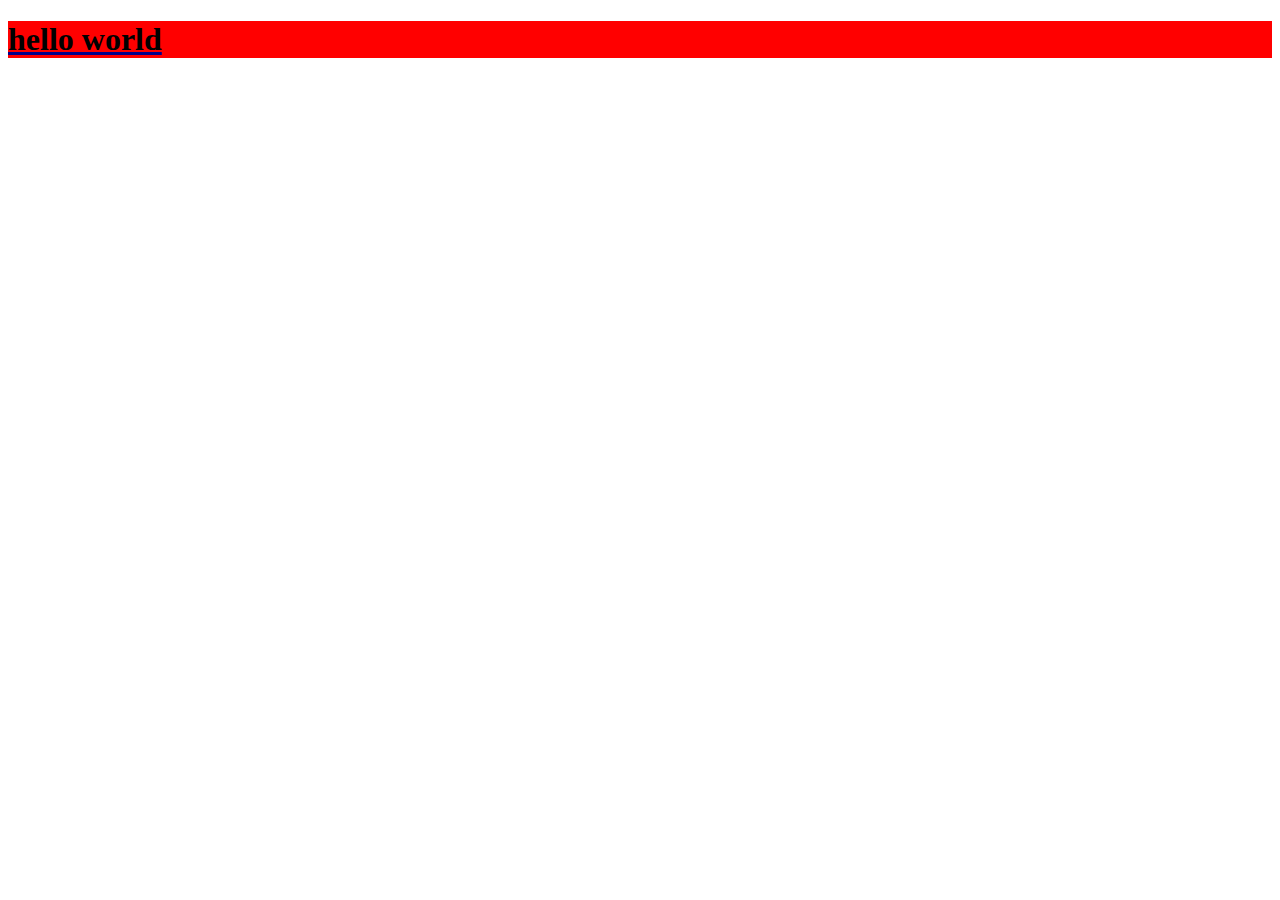
==== index.html @ be40f279 "initial commit" ====
<!DOCTYPE html>
<html lang="en">
<head>
    
    <meta charset="UTF-8">
    <meta name="viewport" content="width=device-width, initial-scale=1.0">
    <title>Document</title>
</head>
<style>
    h1{
        background-color: red;
        text-decoration: underline darkblue ;
        padding-right: 290px;
    }
</style>
<body>
    <h1 class="h1">hello world</h1>
</body>
</html>
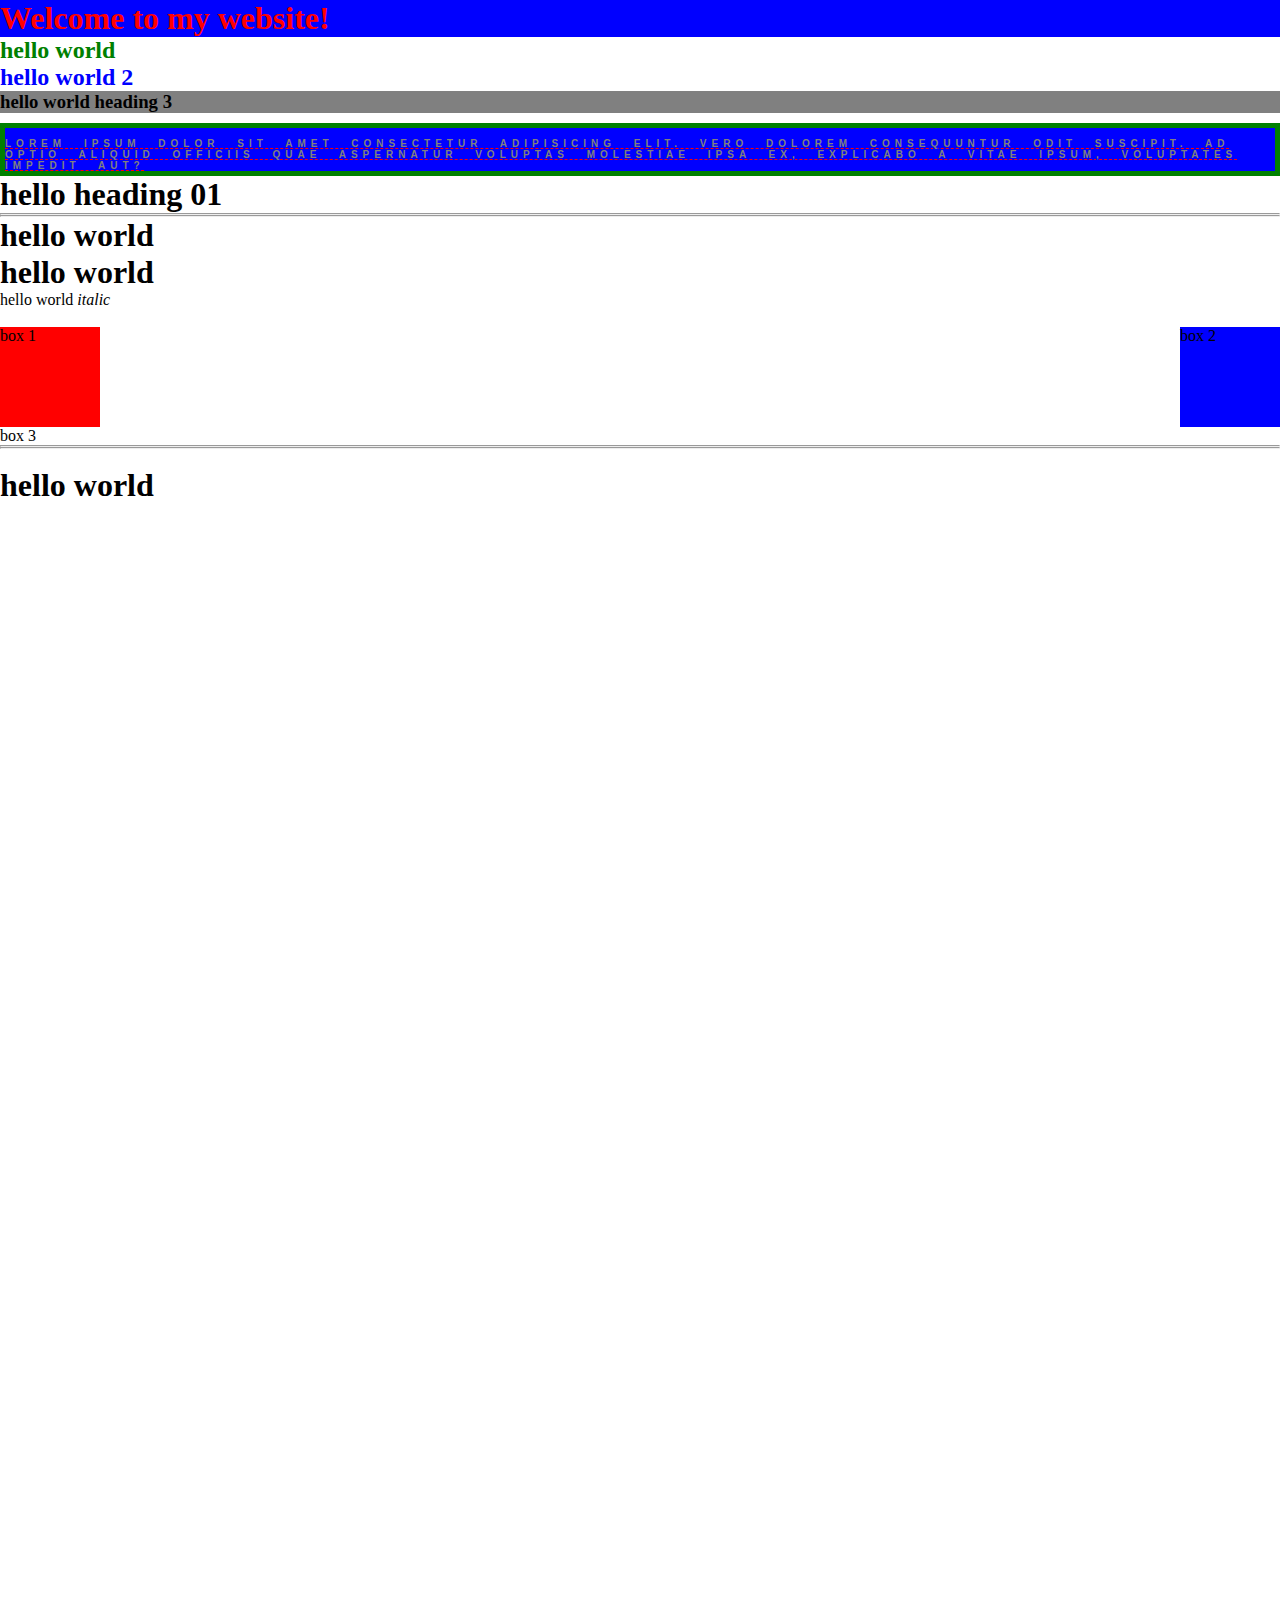
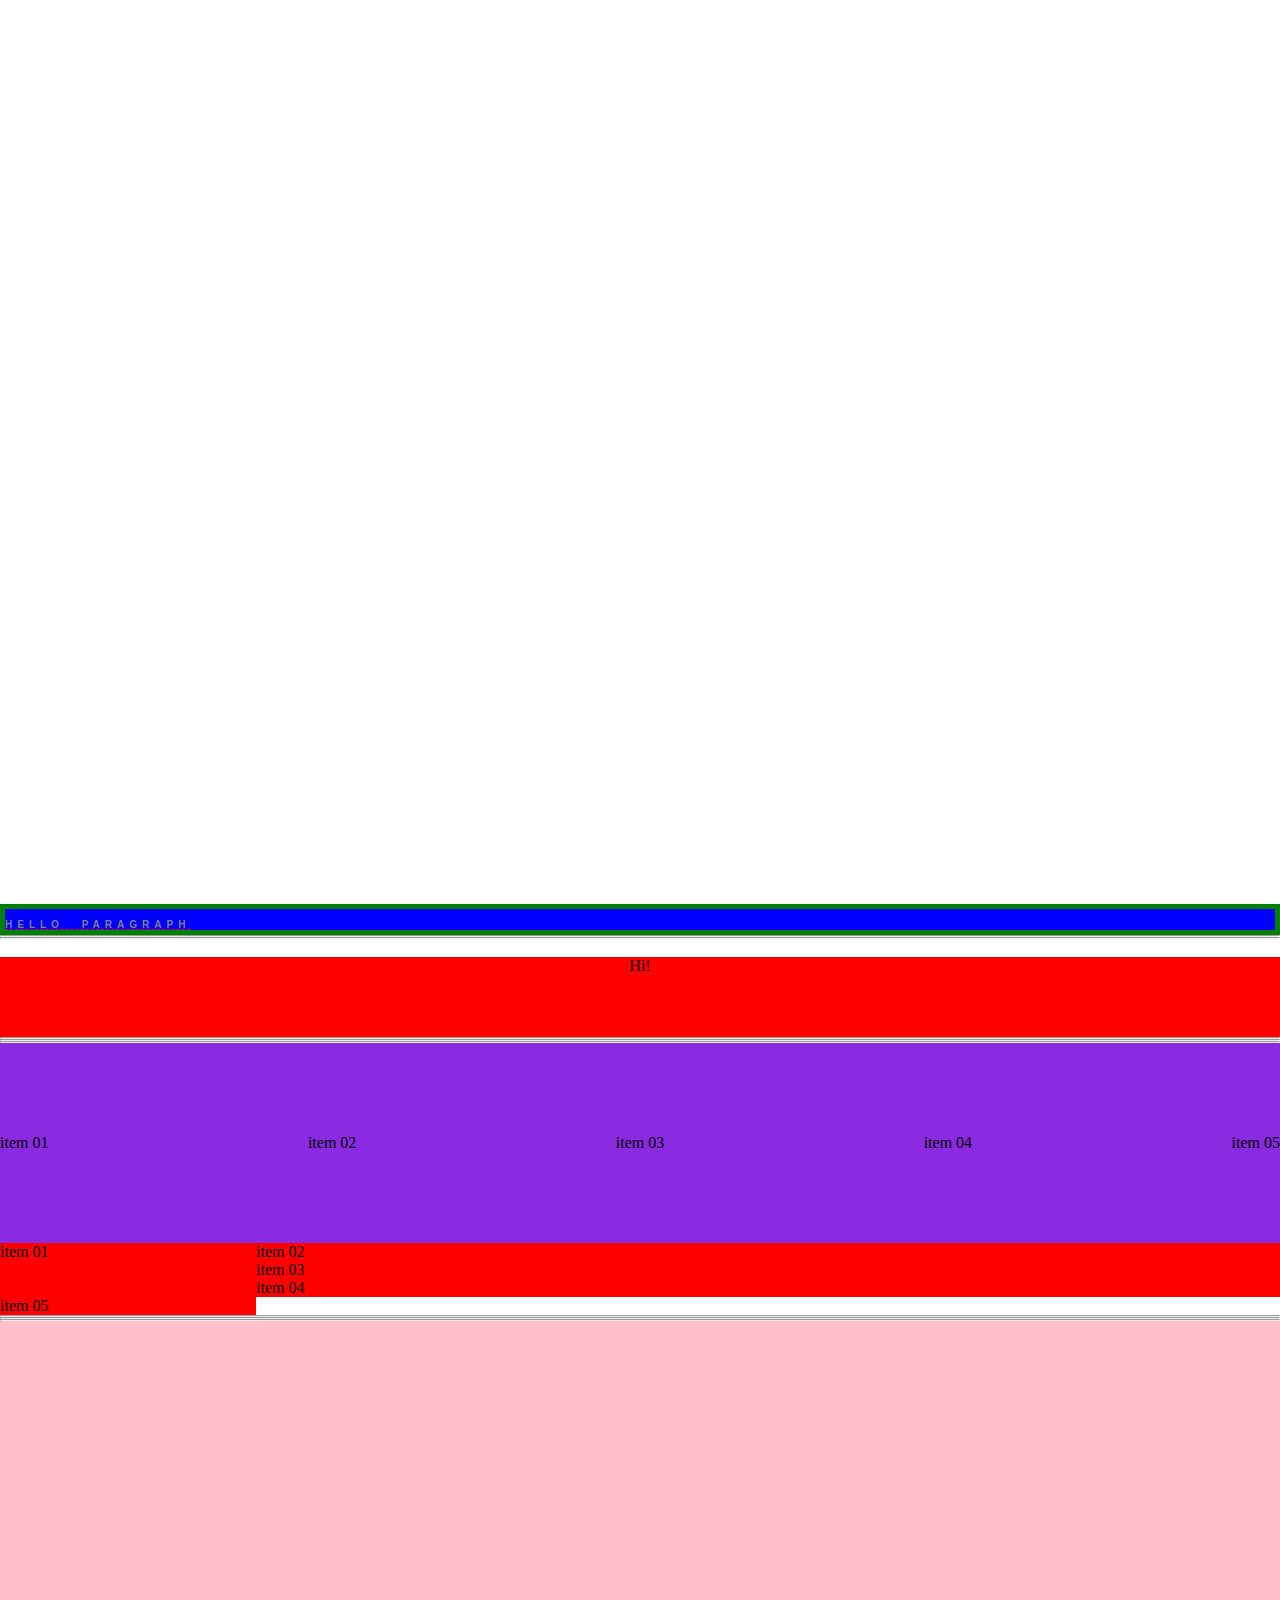
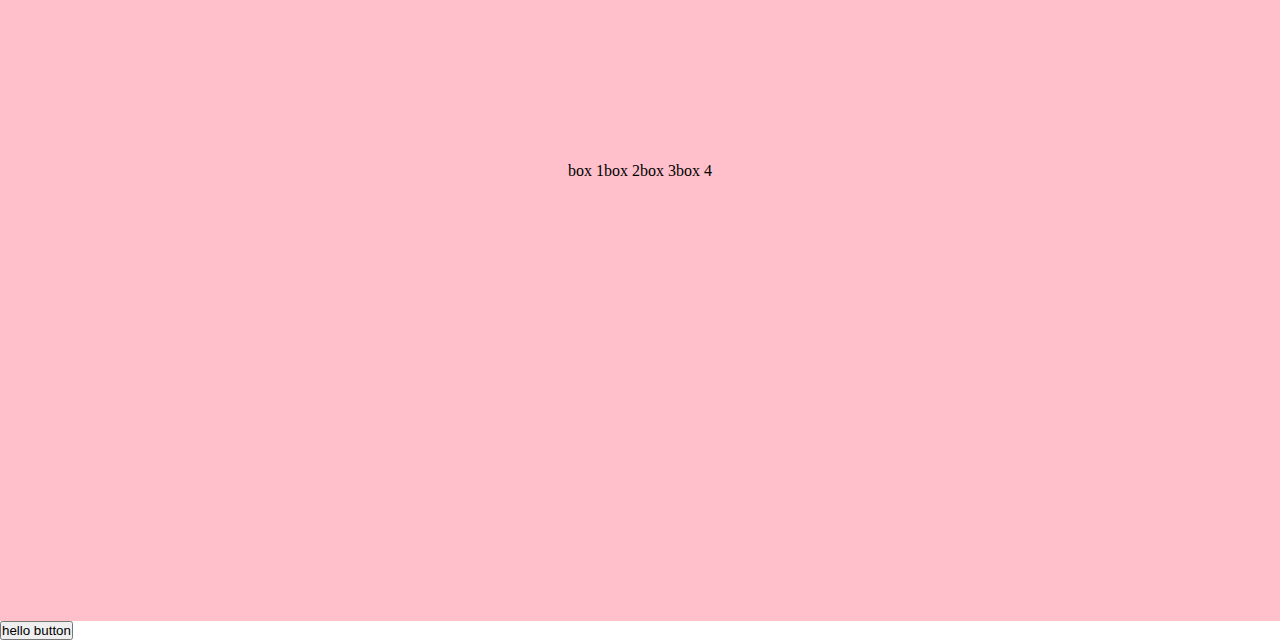
==== commit 7ba93fca: "initial commit" ====
--- a/index.html
+++ b/index.html
@@ -1,19 +1,272 @@
 <!DOCTYPE html>
 <html lang="en">
 <head>
-    
     <meta charset="UTF-8">
     <meta name="viewport" content="width=device-width, initial-scale=1.0">
     <title>Document</title>
+    <link rel="stylesheet" href="./sheet.css">
 </head>
+
 <style>
-    h1{
-        background-color: red;
-        text-decoration: underline darkblue ;
-        padding-right: 290px;
+    h2{
+        color: green;
+    }
+    .h2{
+        color: blue;
     }
 </style>
-<body>
-    <h1 class="h1">hello world</h1>
+
+   <body>
+    <body>
+    
+        <h1 style="color: red;background-color: blue;">Welcome to my website!</h1>
+        <h2>hello world</h2>
+        <h2 class="h2">hello world 2</h2>
+        <h3> hello world heading 3</h3>
+    
+        <p>Lorem ipsum dolor sit amet consectetur adipisicing elit. Vero dolorem consequuntur odit suscipit. Ad optio aliquid officiis quae aspernatur voluptas molestiae ipsa ex, explicabo a vitae ipsum, voluptates impedit aut?</p>
+        <h1>hello heading 01</h1>
+    
+        <hr>
+        <hr>
+    
+        <h1>hello world</h1> <h1> hello world</h1>
+        <span>hello world</span> <i>italic</i>
+    
+        <br><br>
+    
+        <div class="box1">box 1</div>
+        <div class="box2">box 2</div>
+        <div class="box3">box 3</div>
+        <hr><hr><br>
+    
+        <!-- <div class="navbar">hello world</div> -->
+        <h1>hello world</h1>
+        <p style="margin-top: 2000px;">hello paragraph</p>
+    
+        <hr><hr>
+    
+        <br>
+        <div class="animate">Hi!</div>
+    
+        <hr><hr><hr>
+    
+        <div class="par">
+            <div>item 01</div>
+            <div>item 02</div>
+            <div>item 03</div>
+            <div>item 04</div>
+            <div>item 05</div>
+        </div>
+    
+    
+        <div class="parents">
+            <div class="it01">item 01</div>
+            <div>item 02</div>
+            <div>item 03</div>
+            <div>item 04</div>
+            <div>item 05</div>
+        </div>
+    
+    
+        <hr><hr><hr>
+    
+        <div class="container">
+            <div class="box">box 1</div>
+            <div class="box">box 2</div>
+            <div class="box">box 3</div>
+            <div class="box">box 4</div>
+        </div>
+    
+    
+    
+        <button onclick="console.log('hello Mr. Shoaib')">hello button </button>
+
+        <script>
+            // alert("hello world")
+    
+            // var a = "abc";
+            // console.log(a,typeof(a));
+    
+            // var b = 123;
+            // console.log(b,typeof(b));
+    
+            // var c = true;
+            // console.log(c,typeof(c));
+    
+            // var d = null;
+            // console.log(d,typeof(d));
+    
+            // var e = [1, "abc", true, null, {name: "Shoaib"}];
+            // console.log(e, typeof(e));
+    
+            // var f = new Date()
+            // console.log(f, typeof(f));
+    
+            // var g = undefined;
+            // console.log(g, typeof(g));
+    
+            // var h = Symbol();
+            // console.log(h, typeof(h));
+    
+            // var i = {"name":"Shoaib"};
+            // console.log(i, typeof(i));
+    
+            // var j = new Object()
+            // console.log(j, typeof(j));
+    
+            // var k = 49857892347598274098n
+            // console.log(k, typeof(k));
+    
+            // var ab = !!56
+            // console.log(ab, typeof(ab));
+    
+    
+            // var a = 45;
+            // a = a + 45;
+            // a += 45;
+            // console.log(a);
+    
+            // var name;
+            // var lastName; // camelcase
+            // var LastName; // pascal case
+            // var last_name; // snake case
+            // var name1st;
+            // var _lastNamae;
+            // var $lastname;
+    
+            // var ab = (1 + 3) * 5;
+            // console.log(ab);
+    
+            // var a = " hello world"
+            // console.log(a)
+            // console.log("hello world" + " " + a  )
+    
+            // var b = 5;
+            // var c = "a" + b + !!5 + "b"
+            // console.log(c, typeof(c));
+    
+            // var b = 5;
+            // b = !b;
+            // console.log(b)
+    
+            // var a = 10;
+            // // a = a + 10;
+            // a -= 10;
+            // console.log(a)
+    
+
+
+
+
+
+            
+            //  alert("hello wrold")
+            // var a = prompt("enter the name","Shoaib");
+            // console.log("hello " + a);
+    
+            // var x = 10;
+            // if(x === "10"){
+            //     console.log("x is 10")
+            // }else{
+            //     console.log("x is not 10")
+            // }
+    
+            // var marks = 29;
+            // if (marks >= 10 || marks <= 19) {
+            //     console.log("marks  greater than 10")
+            // } else if (marks >= 20) {
+            //     console.log("marks are greater than 20")
+            // }else{
+            //     console.log("marks are not 10 or 20")
+            // }
+    
+            // var marks = parseFloat(prompt("enter your marks"))
+            // console.log(marks , typeof(marks))
+            // if(marks >= 90){
+            //     console.log("Grade A")
+            // }
+    
+            // marks == true & "";
+    
+            // marks >=90 ? console.log("pass") : console.log("fail")
+    
+            // (marks >=90 && marks <= 100) ? console.log("Grade A") : marks >= 80 ? console.log("Grade B") : console.log("Fail")
+    
+     //       var x = 10;
+    
+       //     switch (x){
+              //  case 10:
+          //          console.log("x is 10")
+          //          break;
+            //    case 11:
+             //       console.log("x is 11")
+        //            break;
+          //      case 12:
+                 //   console.log("x is 12")
+        //            break;
+            //    default:
+                  //  console.log("x niether 10 nor 11 nor 12")
+   //         }
+    
+    
+    
+    
+    
+    
+    
+    
+    
+    
+        </script>
+
+
+
+
+
+
+
+
+
+
+
+
+
+
+
+
+
+
+
+
+
+
+<!--
+<script>
+    
+   // var a =10;
+   // console.log(typeof a) // (number)
+
+   // var b = "faizan";
+   // console.log(typeof b) //  (sting)
+
+    var c = true;
+    console.log(typeof c) // (boolean)
+
+    var d = null;
+    console.log(typeof d) //(null)
+
+    var e = undefined;
+    console.log(typeof e) //(undefined)
+    
+
+      var f = { name: "john", age:19 };   //object
+console.log(typeof f)
+
+
+//
+</script>
+-->
+
 </body>
 </html>--- a/sheet.css
+++ b/sheet.css
@@ -0,0 +1,150 @@
+*{
+    margin: 0;
+    padding: 0;
+}
+h3{
+    background-color: grey;
+}
+
+p{
+    font-family:Arial, Helvetica, sans-serif;
+    font-size: 10px;
+    text-decoration: underline dashed red 1px;
+    font-weight: bolder;
+    letter-spacing: 5px;
+    text-transform: uppercase;
+    word-spacing: 10px;
+    background-color: blue;
+    color: grey;
+    margin-top: 10px;
+    padding-top: 10px;
+    border:5px solid green
+}
+
+h1{
+    /* display: inline; */
+}
+
+.box1{
+    float: left;
+    background-color: red;
+    height: 100px;
+    width: 100px;
+}
+
+.box2{
+    float: right;
+    background-color: blue;
+    height: 100px;
+    width: 100px;
+}
+
+.box3{
+    clear: both;
+}
+
+.navbar{
+    background-color: burlywood;
+    height: 80px;
+
+    /* position: relative;
+    left: 10px; */
+
+    /* position: absolute;
+    left: 10px;
+    z-index: -1; */
+
+    /* position: fixed;
+    left: 10px;
+    bottom: 10px; */
+
+    position: sticky;
+    top: 0;
+
+}
+
+.animate{
+    text-align: center;
+width: 100%;
+height: 80px;
+background-color: red;
+/* animation: name duration timing-function delay iteration-count direction fill-mode; */
+animation-name: anima;
+    animation-duration: 3s;
+    animation-iteration-count: infinite;
+    animation-direction: alternate;
+}
+
+@keyframes anima {
+    0% {}
+    50% {
+        background-color: green;
+    }
+    100% {
+        background-color: red;
+        width: 10px;
+    }
+}
+
+.par{
+    background-color: blueviolet;
+    width: 100%;
+    height: 200px;
+    display:flex;
+    justify-content: space-between;
+    /* flex-direction: column-reverse; */
+    /* flex-wrap: wrap; */
+    flex-flow: row wrap;
+    align-items:center;
+}
+
+.parents{
+
+    display: grid;
+    grid-template-columns: 1fr 4fr;
+
+
+}
+
+.parents div{
+    background-color: red;
+}
+.it01{
+    /* grid-column-start: 1;
+    grid-column-end:3; */
+    grid-row-start: 1;
+    grid-row-end: 4;
+    background-color: blue;
+}
+
+.container{
+    display: flex;
+    justify-content: center;
+    align-items: center;
+    background-color: pink;
+    height: 100vh;
+}
+
+@media screen and (max-width:500px) {
+
+    .container{
+        flex-direction: column;
+        background-color: red;
+    }
+    
+}
+@media screen and (max-width:400px) {
+    .container{
+        background-color: blue;
+    }
+    
+}
+
+@media screen and (min-width:200px) and (max-width:399px) {
+    .container{
+        background-color: burlywood;
+        flex-direction: row;
+        flex-wrap: wrap-reverse;
+    }
+    
+}